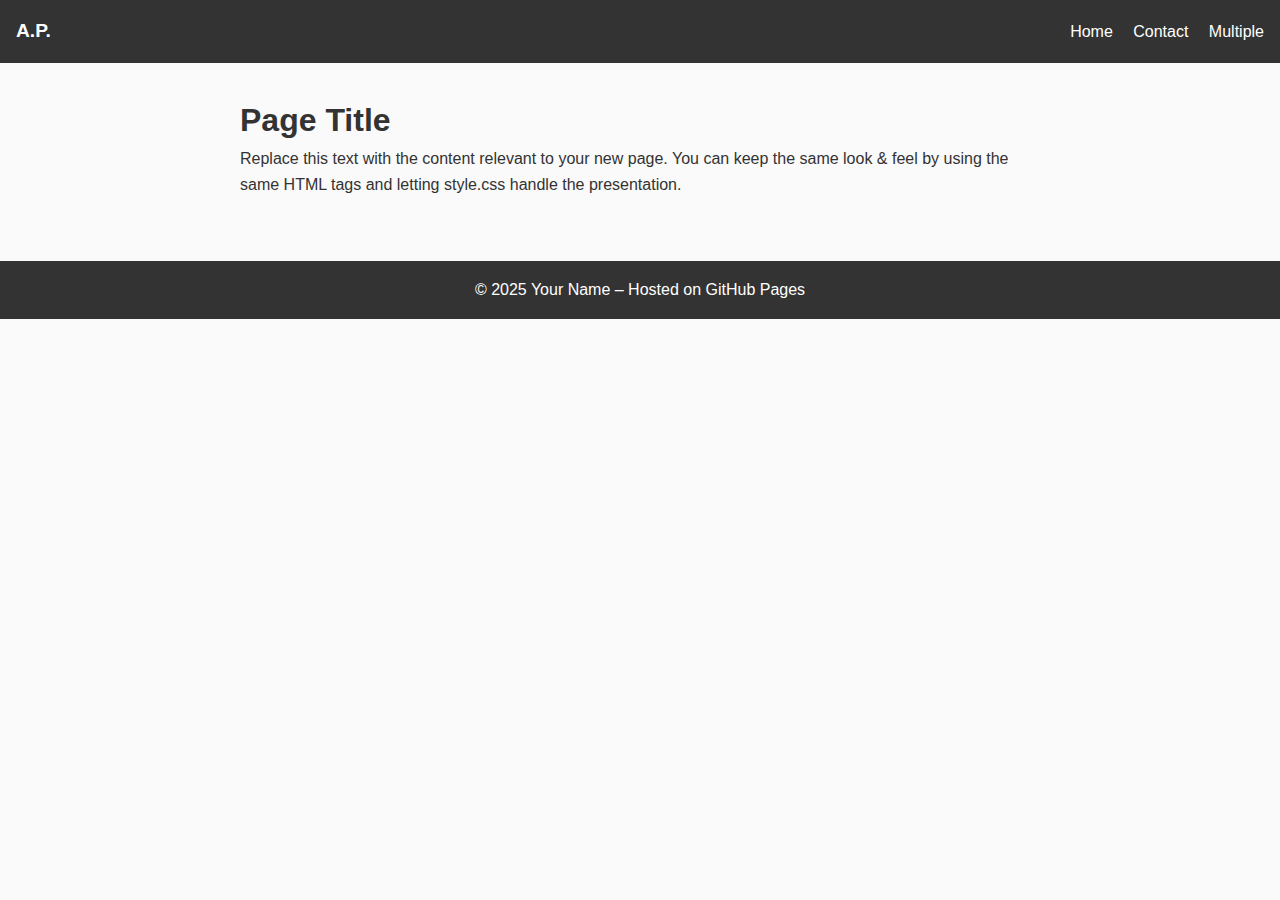
==== contact.html @ 8e69e813 "init my website theme design" ====
<!DOCTYPE html>
<html lang="en">
<head>
  <meta charset="UTF-8" />
  <meta name="viewport" content="width=device-width, initial-scale=1.0"/>
  <title>Your Page Title</title>
  <!-- Link to the same style.css file used by index.html -->
  <link rel="stylesheet" href="style.css" />
</head>
<body>

  <!-- Navigation Bar -->
  <nav class="navbar">
    <div class="nav-left">
      <a href="index.html" class="logo">A.P.</a>
    </div>
    <div class="nav-right">
      <!-- Update these links to point to your various pages -->
      <a href="index.html">Home</a>
      <a href="contact.html">Contact</a>
      <a href="multiple.html">Multiple</a>
      <!-- Add more links if needed -->
    </div>
  </nav>

  <!-- Main Content Area -->
  <section class="section">
    <div class="section-content">
      <!-- Adjust the heading and text to suit your new page -->
      <h1>Page Title</h1>
      <p>
        Replace this text with the content relevant to your new page.  
        You can keep the same look & feel by using the same HTML tags 
        and letting style.css handle the presentation.
      </p>
    </div>
  </section>

  <!-- Footer -->
  <footer class="footer">
    <p>&copy; 2025 Your Name – Hosted on GitHub Pages</p>
  </footer>

</body>
</html>
---- style.css ----
/* Base Reset */
* {
    margin: 0;
    padding: 0;
    box-sizing: border-box;
  }
  
  /* Typography & Colors */
  body {
    font-family: Arial, sans-serif;
    color: #333;
    line-height: 1.6;
    background-color: #fafafa;
  }
  
  /* Navigation Bar */
  .navbar {
    display: flex;
    justify-content: space-between;
    align-items: center;
    background: #333;
    padding: 1rem;
  }
  
  .logo {
    color: #fff;
    text-decoration: none;
    font-size: 1.2rem;
    font-weight: bold;
  }
  
  .nav-right a {
    color: #fff;
    text-decoration: none;
    margin-left: 1rem;
    transition: color 0.3s;
  }
  
  .nav-right a:hover {
    color: #1abc9c;
  }
  
  /* Hero / Header Section */
  .hero {
    display: flex;
    flex-wrap: wrap;
    align-items: center;
    padding: 2rem 1rem;
    background: #e7f0f1;
  }
  
  .hero-text {
    flex: 1 1 400px;
    margin-right: 1rem;
  }
  
  .hero-text h1 {
    font-size: 2.5rem;
    margin-bottom: 0.5rem;
  }
  
  .hero-text h3 {
    font-size: 1.25rem;
    color: #666;
    margin-bottom: 1.5rem;
  }
  
  .hero-text p {
    margin-bottom: 1rem;
    max-width: 600px;
  }
  
  .btn-primary {
    display: inline-block;
    background: #1abc9c;
    color: #fff;
    padding: 0.75rem 1.5rem;
    text-decoration: none;
    border-radius: 5px;
    transition: background 0.3s;
  }
  
  .btn-primary:hover {
    background: #16a085;
  }
  
  .hero-image {
    flex: 1 1 250px;
    display: flex;
    justify-content: center;
    margin-top: 1.5rem;
  }
  
  .hero-image img {
    max-width: 240px;
    border-radius: 50%;
    object-fit: cover;
  }
  
  /* Section Styles */
  .section {
    padding: 2rem 1rem;
  }
  
  .bg-light {
    background-color: #fff;
  }
  
  .section-content {
    max-width: 800px;
    margin: auto;
    margin-bottom: 2rem;
  }
  
  .section-content h2 {
    font-size: 2rem;
    margin-bottom: 1rem;
  }
  
  /* Lists */
  .talk-list {
    list-style: none;
    margin: 1rem 0;
  }
  
  .talk-list li {
    padding: 0.5rem 0;
    border-bottom: 1px solid #ddd;
    margin-bottom: 0.5rem;
  }
  
  /* Footer */
  .footer {
    text-align: center;
    padding: 1rem;
    background: #333;
    color: #fff;
  }
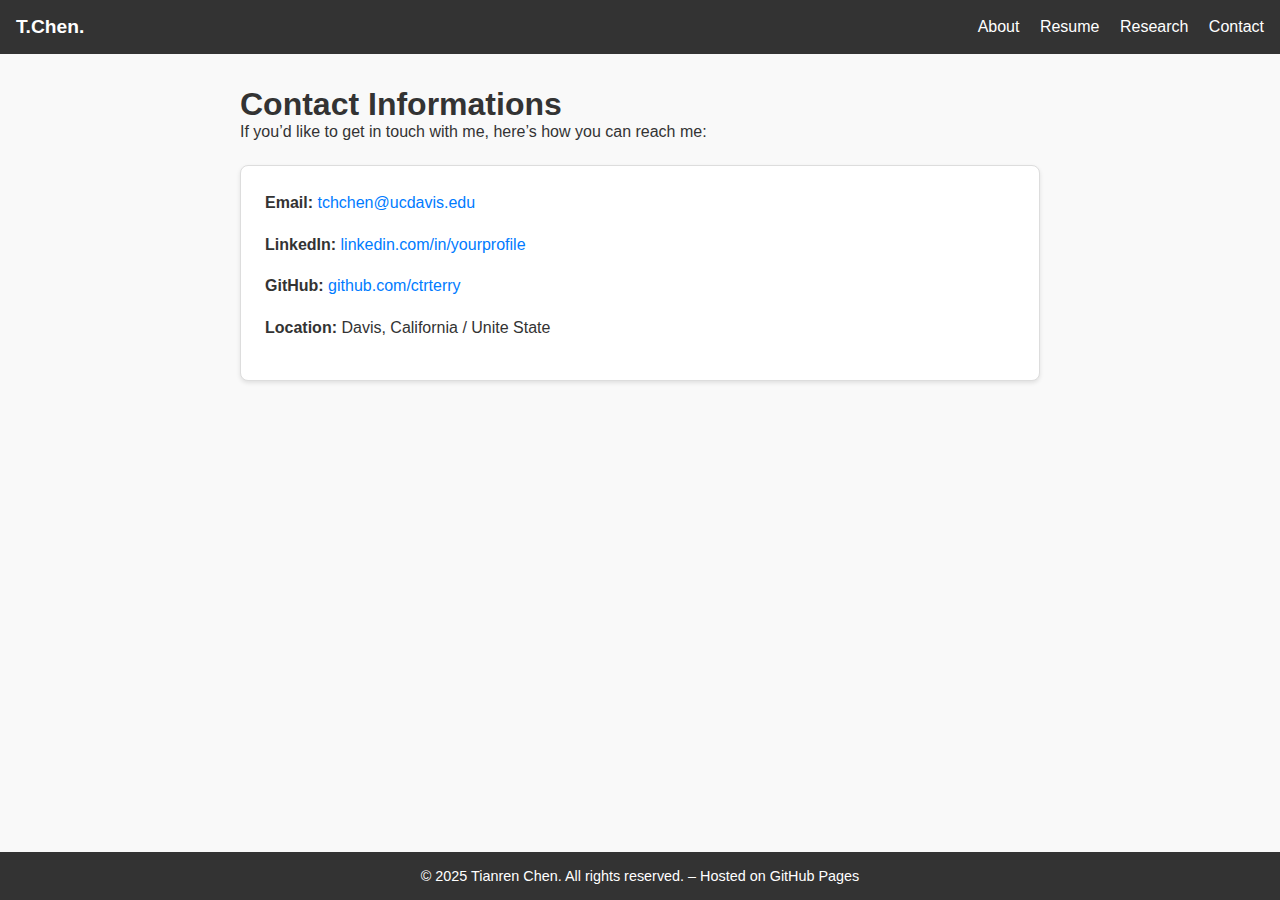
==== commit 9a606e7d: "make changed" ====
--- a/contact.html
+++ b/contact.html
@@ -5,41 +5,44 @@
   <meta name="viewport" content="width=device-width, initial-scale=1.0"/>
   <title>Your Page Title</title>
   <!-- Link to the same style.css file used by index.html -->
-  <link rel="stylesheet" href="style.css" />
+  <link rel="stylesheet" href="styles/contact_style.css" />
 </head>
 <body>
+  <div class="wrapper">
+    <!-- Navigation Bar -->
+    <nav class="navbar">
+      <div class="nav-left">
+        <a href="index.html" class="logo">T.Chen.</a>
+      </div>
+      <!-- Update these links to point to your various pages -->
+      <div class="nav-right">
+        <a href="https://www.linkedin.com/in/tianren-chen-3424211a8/"> About</a>
+        <a href="https://ctrterry.github.io/portfolio/"> Resume</a>
+        <a href="#research">Research</a>
+        <a href="contact.html">Contact</a>
+      </div>
+    </nav>
 
-  <!-- Navigation Bar -->
-  <nav class="navbar">
-    <div class="nav-left">
-      <a href="index.html" class="logo">A.P.</a>
-    </div>
-    <div class="nav-right">
-      <!-- Update these links to point to your various pages -->
-      <a href="index.html">Home</a>
-      <a href="contact.html">Contact</a>
-      <a href="multiple.html">Multiple</a>
-      <!-- Add more links if needed -->
-    </div>
-  </nav>
+    <!-- Main Content Area -->
+    <section class="section">
+      <div class="section-content">
+        <h1>Contact Informations</h1>
+        <p>If you’d like to get in touch with me, here’s how you can reach me:</p>
 
-  <!-- Main Content Area -->
-  <section class="section">
-    <div class="section-content">
-      <!-- Adjust the heading and text to suit your new page -->
-      <h1>Page Title</h1>
-      <p>
-        Replace this text with the content relevant to your new page.  
-        You can keep the same look & feel by using the same HTML tags 
-        and letting style.css handle the presentation.
-      </p>
-    </div>
+        <div class="contact-info">
+          <p><strong>Email:</strong> <a href="mailto:tchchen@ucdavis.edu">tchchen@ucdavis.edu</a></p>
+          <!-- <p><strong>Phone:</strong> (510) 566-7190</p> -->
+          <p><strong>LinkedIn:</strong> <a href="https://www.linkedin.com/in/yourprofile" target="_blank">linkedin.com/in/yourprofile</a></p>
+          <p><strong>GitHub:</strong> <a href="https://github.com/ctrterry" target="_blank">github.com/ctrterry</a></p>
+          <p><strong>Location:</strong> Davis, California / Unite State </p>
+        </div>
+      </div>
   </section>
 
   <!-- Footer -->
   <footer class="footer">
-    <p>&copy; 2025 Your Name – Hosted on GitHub Pages</p>
+    <p>&copy; 2025 Tianren Chen. All rights reserved. – Hosted on GitHub Pages</p>
   </footer>
-
+</div>   <!-- End wrapper  -->
 </body>
 </html>
--- a/styles/contact_style.css
+++ b/styles/contact_style.css
@@ -0,0 +1,113 @@
+/* Base Reset */
+* {
+  margin: 0;
+  padding: 0;
+  box-sizing: border-box;
+}
+
+/* Typography & Colors */
+
+body, html {
+  height: 100%;
+  font-family: Arial, sans-serif;
+  background: #f9f9f9;
+  color: #333;
+}
+
+/* Wrapper to push footer to the bottom */
+.wrapper {
+  display: flex;
+  flex-direction: column;
+  min-height: 100vh;
+}
+
+/* Navigation Bar */
+.navbar {
+  display: flex;
+  justify-content: space-between;
+  align-items: center;
+  background: #333;
+  padding: 1rem;
+}
+
+.logo {
+  color: #fff;
+  text-decoration: none;
+  font-size: 1.2rem;
+  font-weight: bold;
+}
+
+  
+/* navigation bar index control  */
+.nav-right a {
+  color: #fff;
+  text-decoration: none;
+  margin-left: 1rem;
+  transition: color 0.3s;
+}
+
+.nav-right a:hover {
+  color: #1abc9c;
+}
+
+/* Hero / Header Section */
+.hero {
+  display: flex;
+  flex-wrap: wrap;
+  align-items: center;
+  padding: 2rem 1rem;
+  background: #e7f0f1;
+}
+
+/* Section & Content */
+.section {
+  flex: 1;
+  padding: 2rem;
+}
+
+.section-content {
+  max-width: 800px;
+  margin: 0 auto;
+}
+
+/* Contact Information Styles */
+.contact-info {
+  background: #fff;
+  border: 1px solid #ddd;
+  padding: 1.5rem;
+  border-radius: 8px;
+  box-shadow: 0 2px 4px rgba(0,0,0,0.1);
+  margin-top: 1.5rem;
+}
+
+.contact-info p {
+  margin-bottom: 1rem;
+  line-height: 1.6;
+}
+
+.contact-info p a {
+  color: #007BFF;
+  text-decoration: none;
+  transition: color 0.3s;
+}
+
+.contact-info p a:hover {
+  color: #0056b3;
+}
+
+/* Footer */
+.footer {
+  background: #333;
+  color: #fff;
+  text-align: center;
+  padding: 1rem 0;
+  font-size: 0.9rem;
+}
+
+/* Footer
+.footer {
+  text-align: center;
+  padding: 1rem;
+  background: #333;
+  color: #fff;
+} */
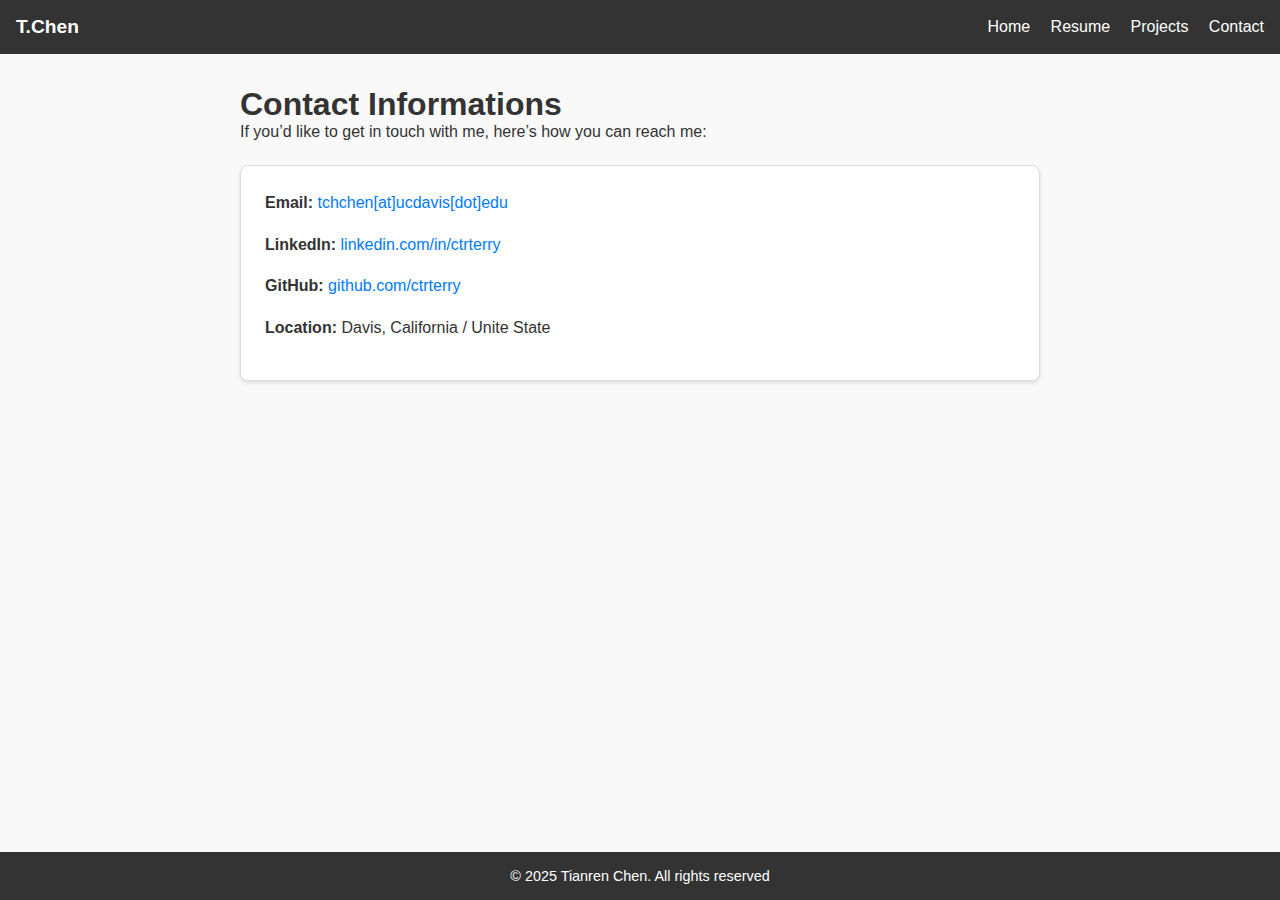
==== commit 4cdd5802: "Update Emails" ====
--- a/contact.html
+++ b/contact.html
@@ -12,13 +12,13 @@
     <!-- Navigation Bar -->
     <nav class="navbar">
       <div class="nav-left">
-        <a href="index.html" class="logo">T.Chen.</a>
+        <a href="https://www.linkedin.com/public-profile/settings?trk=d_flagship3_profile_self_view_public_profile" class="logo"> T.Chen </a>
       </div>
       <!-- Update these links to point to your various pages -->
       <div class="nav-right">
-        <a href="https://www.linkedin.com/in/tianren-chen-3424211a8/"> About</a>
-        <a href="https://ctrterry.github.io/portfolio/"> Resume</a>
-        <a href="#research">Research</a>
+        <a href="index.html"> Home</a>
+        <a href="https://ctrterry.github.io/resume/"> Resume</a>
+        <a href="projects.html">Projects</a>
         <a href="contact.html">Contact</a>
       </div>
     </nav>
@@ -30,9 +30,8 @@
         <p>If you’d like to get in touch with me, here’s how you can reach me:</p>
 
         <div class="contact-info">
-          <p><strong>Email:</strong> <a href="mailto:tchchen@ucdavis.edu">tchchen@ucdavis.edu</a></p>
-          <!-- <p><strong>Phone:</strong> (510) 566-7190</p> -->
-          <p><strong>LinkedIn:</strong> <a href="https://www.linkedin.com/in/yourprofile" target="_blank">linkedin.com/in/yourprofile</a></p>
+          <p><strong>Email:</strong> <a href="mailto:tchchen@ucdavis.edu">tchchen[at]ucdavis[dot]edu</a></p>
+          <p><strong>LinkedIn:</strong> <a href="https://www.linkedin.com/in/ctrterry" target="_blank">linkedin.com/in/ctrterry</a></p>
           <p><strong>GitHub:</strong> <a href="https://github.com/ctrterry" target="_blank">github.com/ctrterry</a></p>
           <p><strong>Location:</strong> Davis, California / Unite State </p>
         </div>
@@ -41,7 +40,7 @@
 
   <!-- Footer -->
   <footer class="footer">
-    <p>&copy; 2025 Tianren Chen. All rights reserved. – Hosted on GitHub Pages</p>
+    <p>&copy; 2025 Tianren Chen. All rights reserved</p>
   </footer>
 </div>   <!-- End wrapper  -->
 </body>
--- a/styles/contact_style.css
+++ b/styles/contact_style.css
@@ -104,10 +104,18 @@
   font-size: 0.9rem;
 }
 
-/* Footer
-.footer {
-  text-align: center;
-  padding: 1rem;
-  background: #333;
-  color: #fff;
-} */
+
+/* Responsive Navigation Adjustments */
+@media (max-width: 600px) {
+  .navbar {
+    padding: 0.8rem 1rem;
+  }
+  .logo {
+    font-size: 1rem;
+  }
+  .nav-right a {
+    font-size: 0.9rem;
+    margin-left: 0.5rem;
+  }
+}
+
